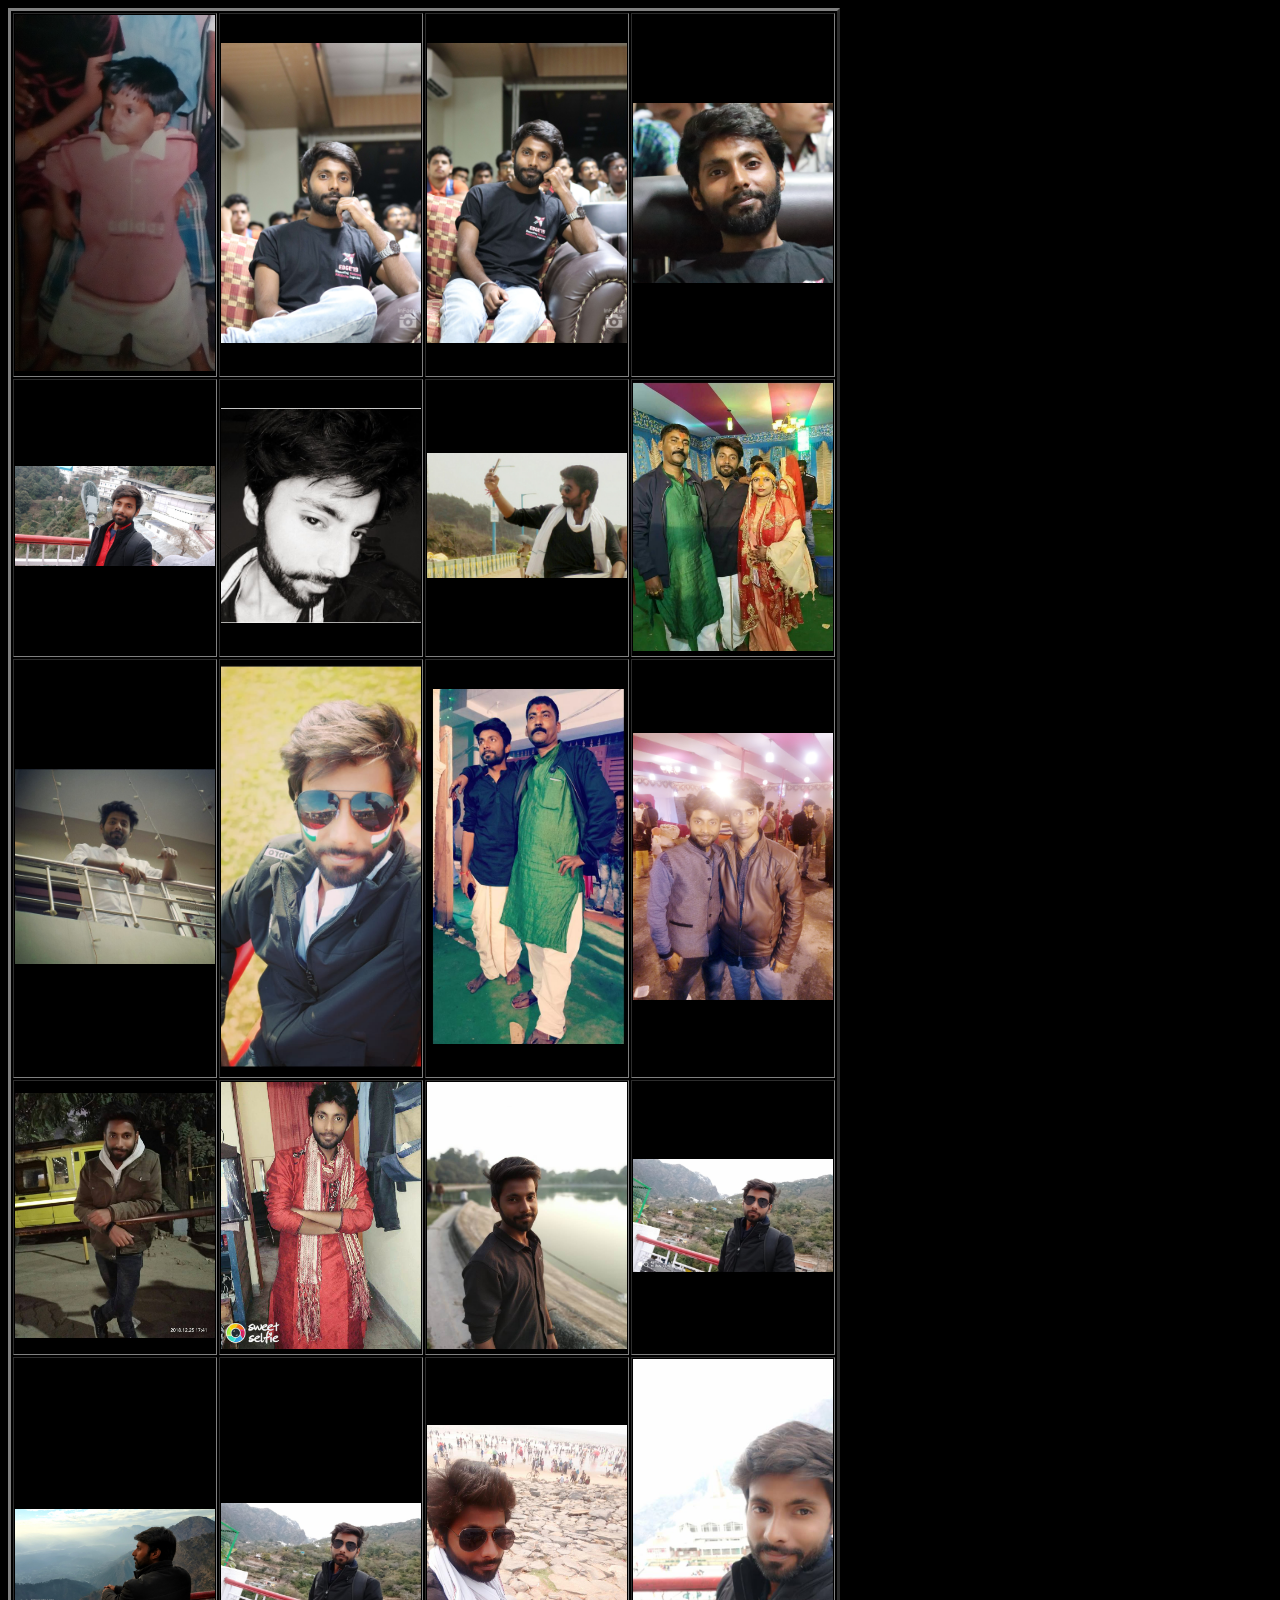
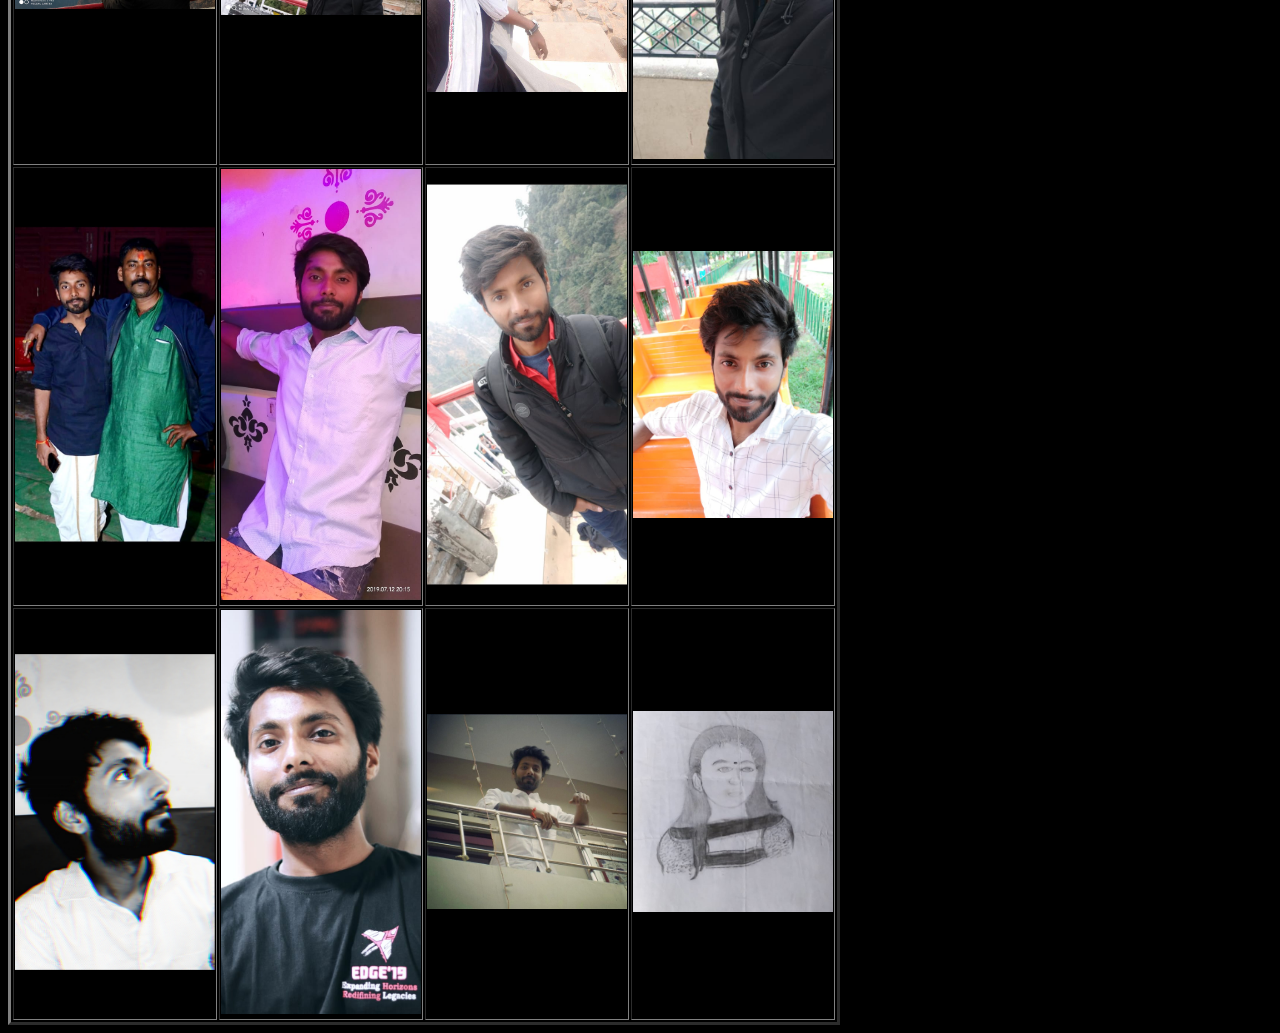
==== pictureG.html @ 765b6c8f "Add files via upload" ====
<!DOCTYPE html>
<html lang="en" dir="ltr">

<head>
  <meta charset="utf-8">
  <title>Gallary</title>
  <link rel="stylesheet" href="css/styles.css">
</head>

<body style="background-color:#000000;">
  <table border="3">
    <tr>
      <td> <img src="chotuku.png" alt="heheheh" width="200" height=""></td>
      <td> <img src="edge3.jpg" alt="edge picks" width="200" height=""></td>
      <td> <img src="edge2.jpg" alt="edge picks" width="200" height=""></td>
      <td><img src="edge.jpg" alt="edge" width="200" height=""></td>
    </tr>
    <tr>
      <td><img src="cute.jpg" alt=""width="200"height=""></td>
      <td><img src="black.jpg" alt=""width="200"height=""></td>
      <td><img src="digha.jpg" alt=""width="200"height=""></td>
      <td><img src="family.jpg" alt=""width="200"height=""></td>

    </tr>
    <tr>
      <td><img src="home.jpg" alt=""width="200"height=""></td>
      <td><img src="india.jpeg" alt=""width="200"height=""></td>
      <td><img src="papa.jpg" alt=""width="200"height=""></td>
      <td><img src="bhai.jpg" alt=""width="200"height=""></td>
    </tr>
    <tr>
      <td><img src="pwc.jpg" alt=""width="200"height=""></td>
      <td><img src="shadi.jpg" alt=""width="200"height=""></td>
      <td><img src="smartboy.jpg" alt=""width="200"height=""></td>
      <td><img src="stud.jpg" alt=""width="200"height=""></td>
    </tr>
    <tr>
      <td><img src="vadi.jpg" alt=""width="200"height=""></td>
      <td><img src="VD1.jpg" alt=""width="200"height=""></td>
      <td><img src="digha2.jpg" alt=""width="200"height=""></td>
      <td><img src="cute2.jpg" alt=""width="200"height=""></td>
    </tr>
    <tr>
      <td><img src="paaa.jpeg" alt=""width="200"height=""></td>
      <td><img src="party.jpeg" alt=""width="200"height=""></td>
      <td><img src="VD2.jpeg" alt=""width="200"height=""></td>
      <td><img src="nicco.jpeg" alt=""width="200"height=""></td>
    </tr>
    <tr>
      <td><img src="edited.jpeg" alt=""width="200"height=""></td>
      <td><img src="edge4.jpeg" alt=""width="200"height=""></td>
      <td><img src="home.jpg" alt=""width="200"height=""></td>
      <td><img src="nancy.jpeg" alt=""width="200"height=""></td>
    </tr>

  </table>
</body>

</html>
---- css/styles.css ----
body{
  background-color: #f2f6f5;
}
hr{
    border-color: grey;

    border-style: dotted  none none;
    border-width: 5px;
    width: 8%;
}
img{
  height: auto;
}
h1{

color: #66BFBF;
}
h2{
    color: #66BFBF;
}
h3{
    color: #66BFBF;
}
h4{
    color: #66BFBF;
}
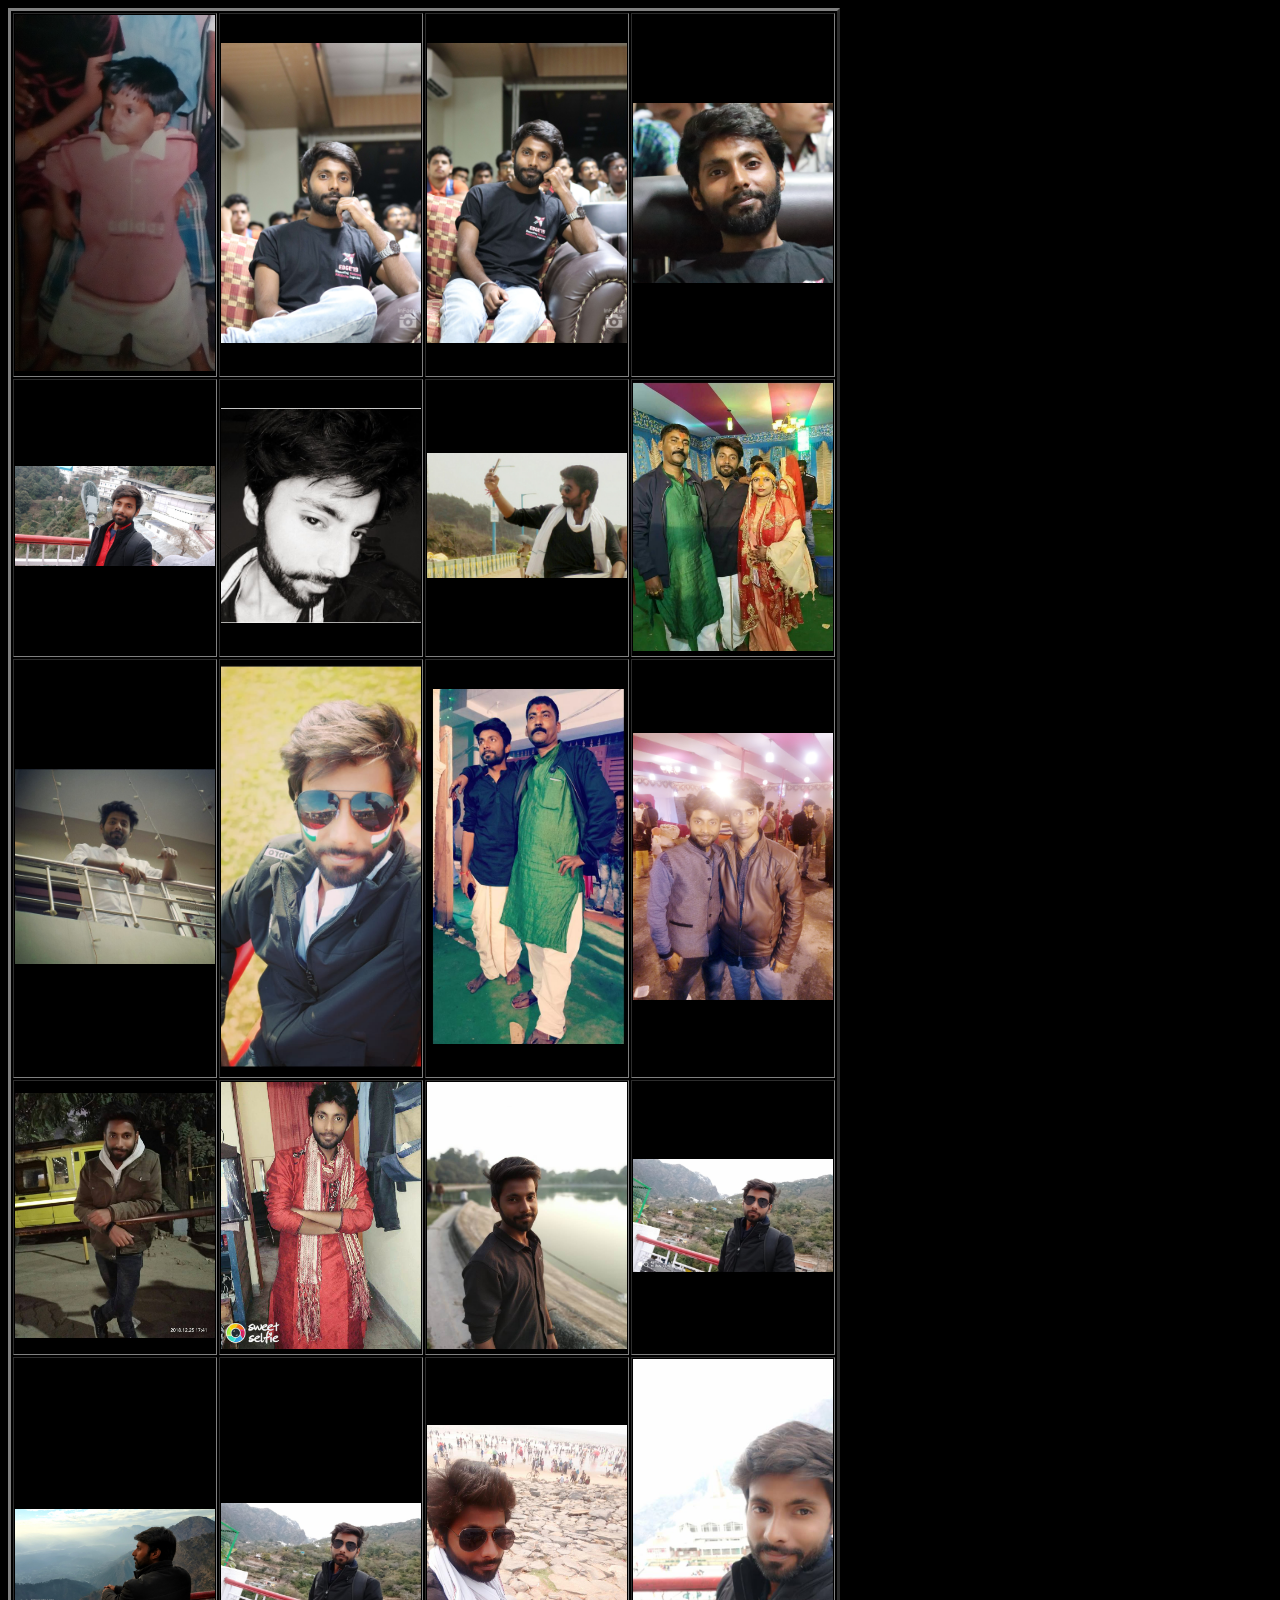
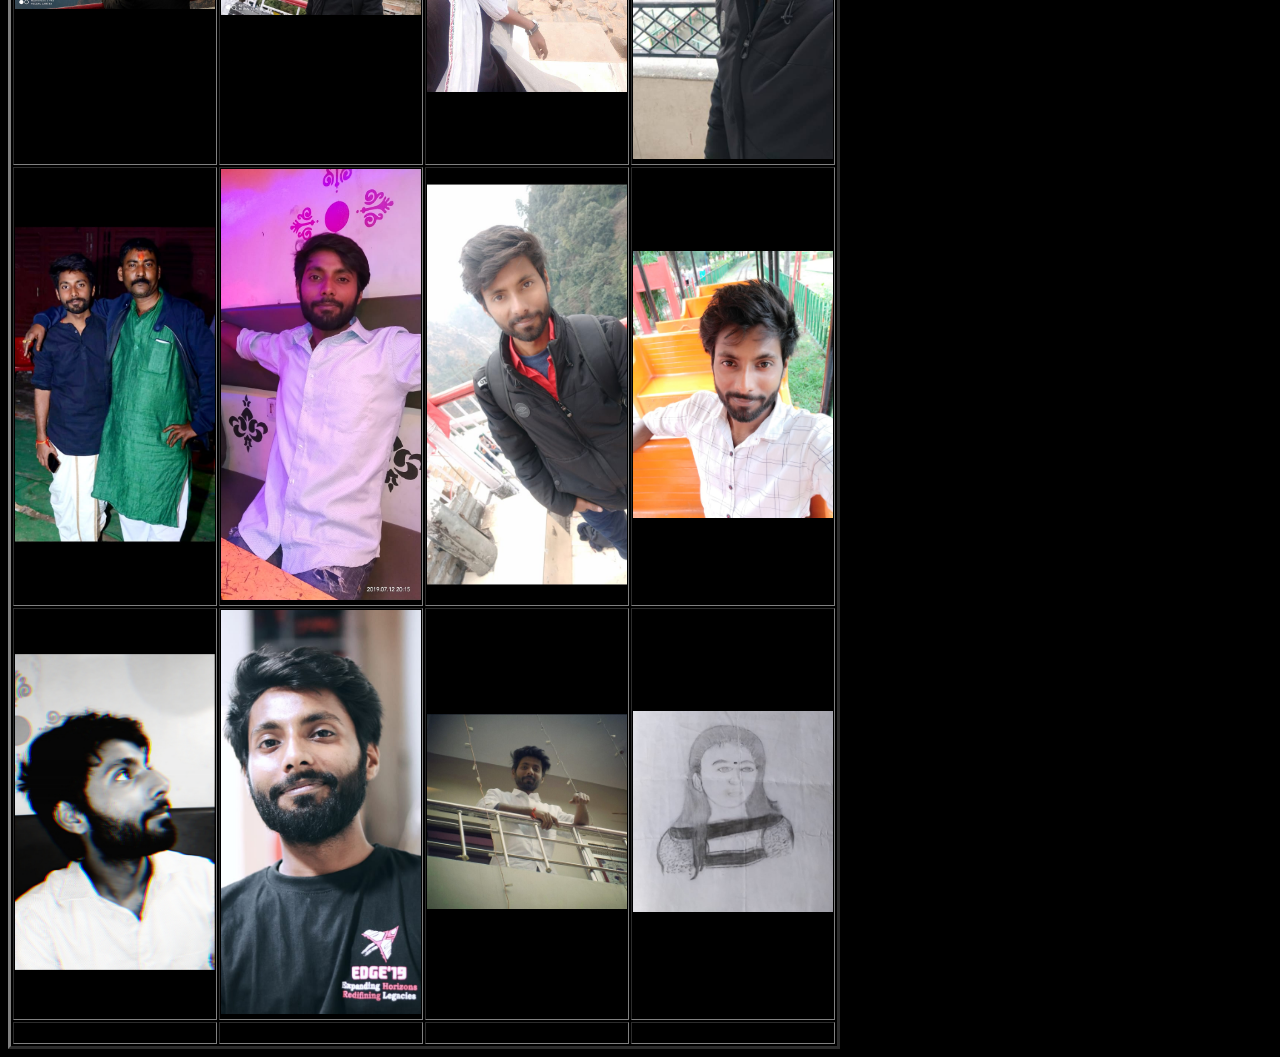
==== commit e57e93f3: "Update pictureG.html" ====
--- a/pictureG.html
+++ b/pictureG.html
@@ -52,6 +52,12 @@
       <td><img src="home.jpg" alt=""width="200"height=""></td>
       <td><img src="nancy.jpeg" alt=""width="200"height=""></td>
     </tr>
+    <tr>
+      <td><img src="1.jpg" alt=""width="200"height=""></td>
+      <td><img src="2.jpg" alt=""width="200"height=""></td>
+      <td><img src="3.jpg" alt=""width="200"height=""></td>
+      <td><img src="4.jpg" alt=""width="200"height=""></td>
+    </tr>
 
   </table>
 </body>
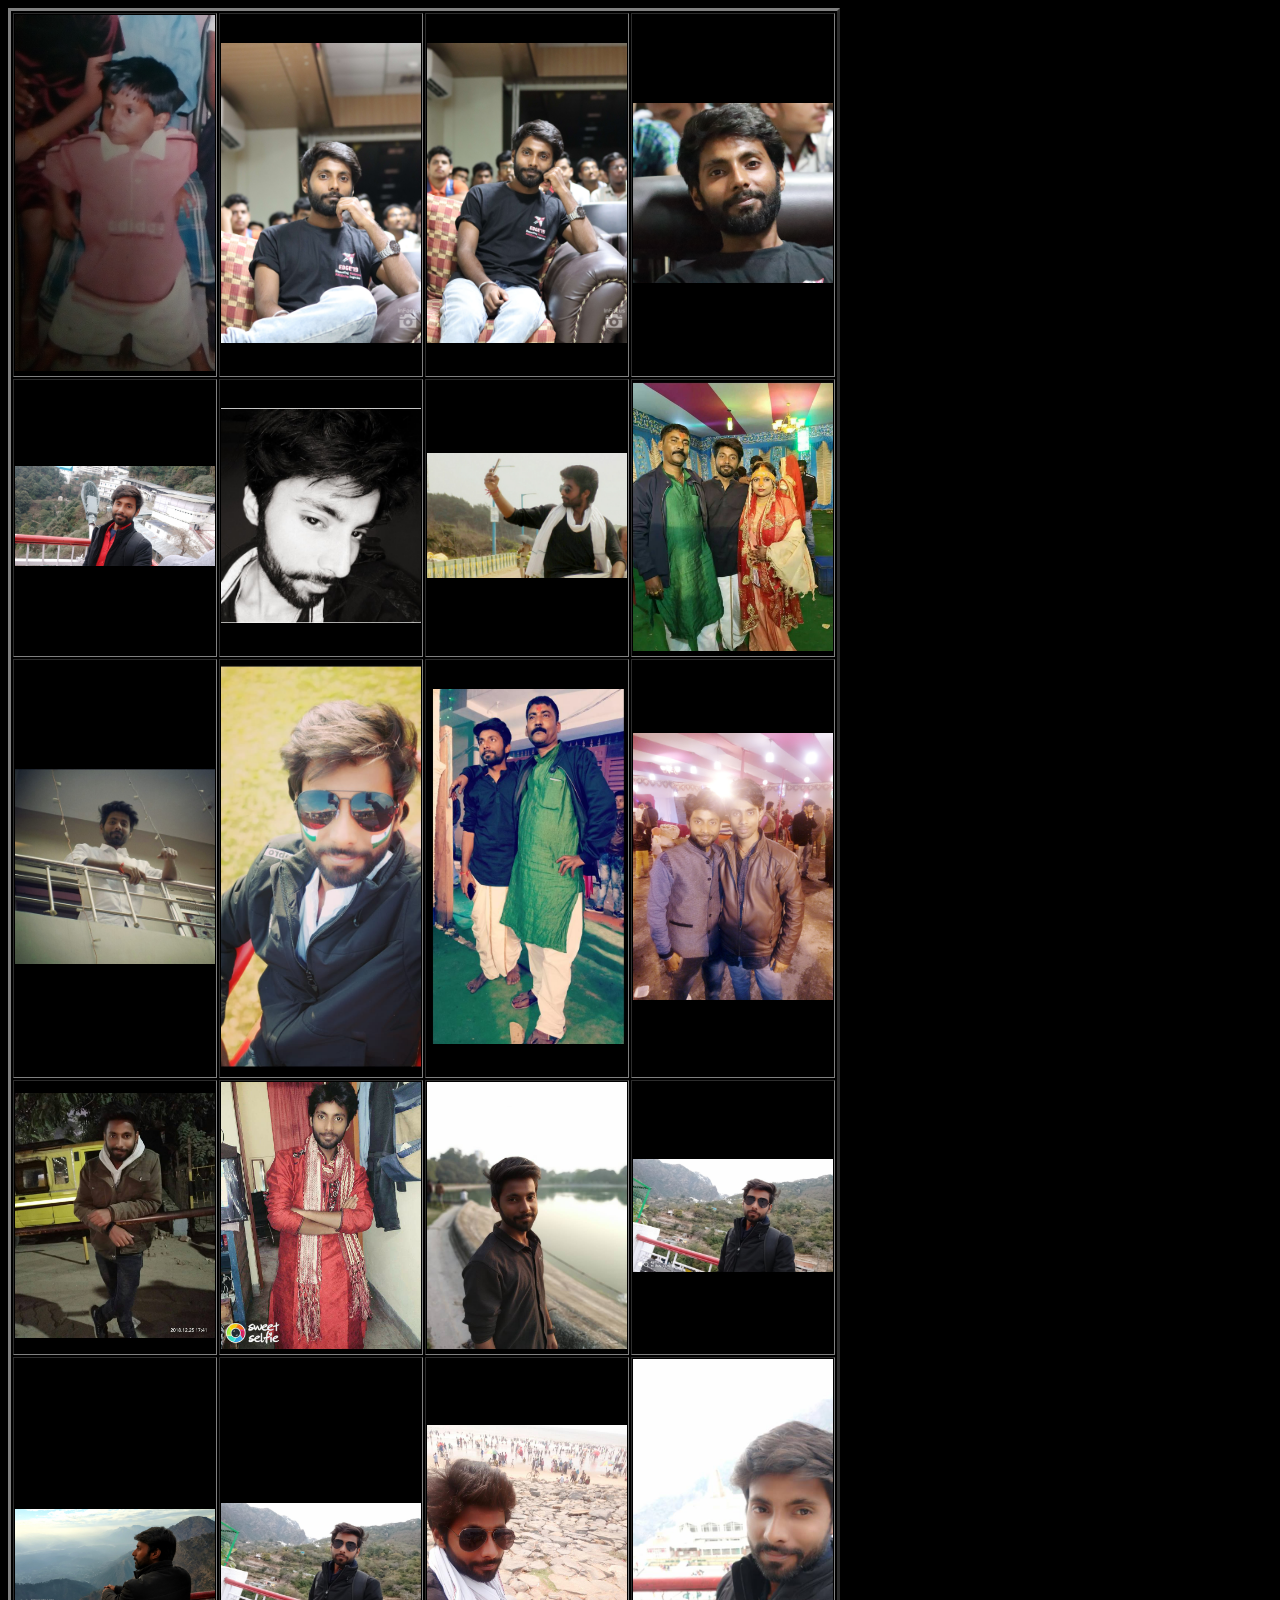
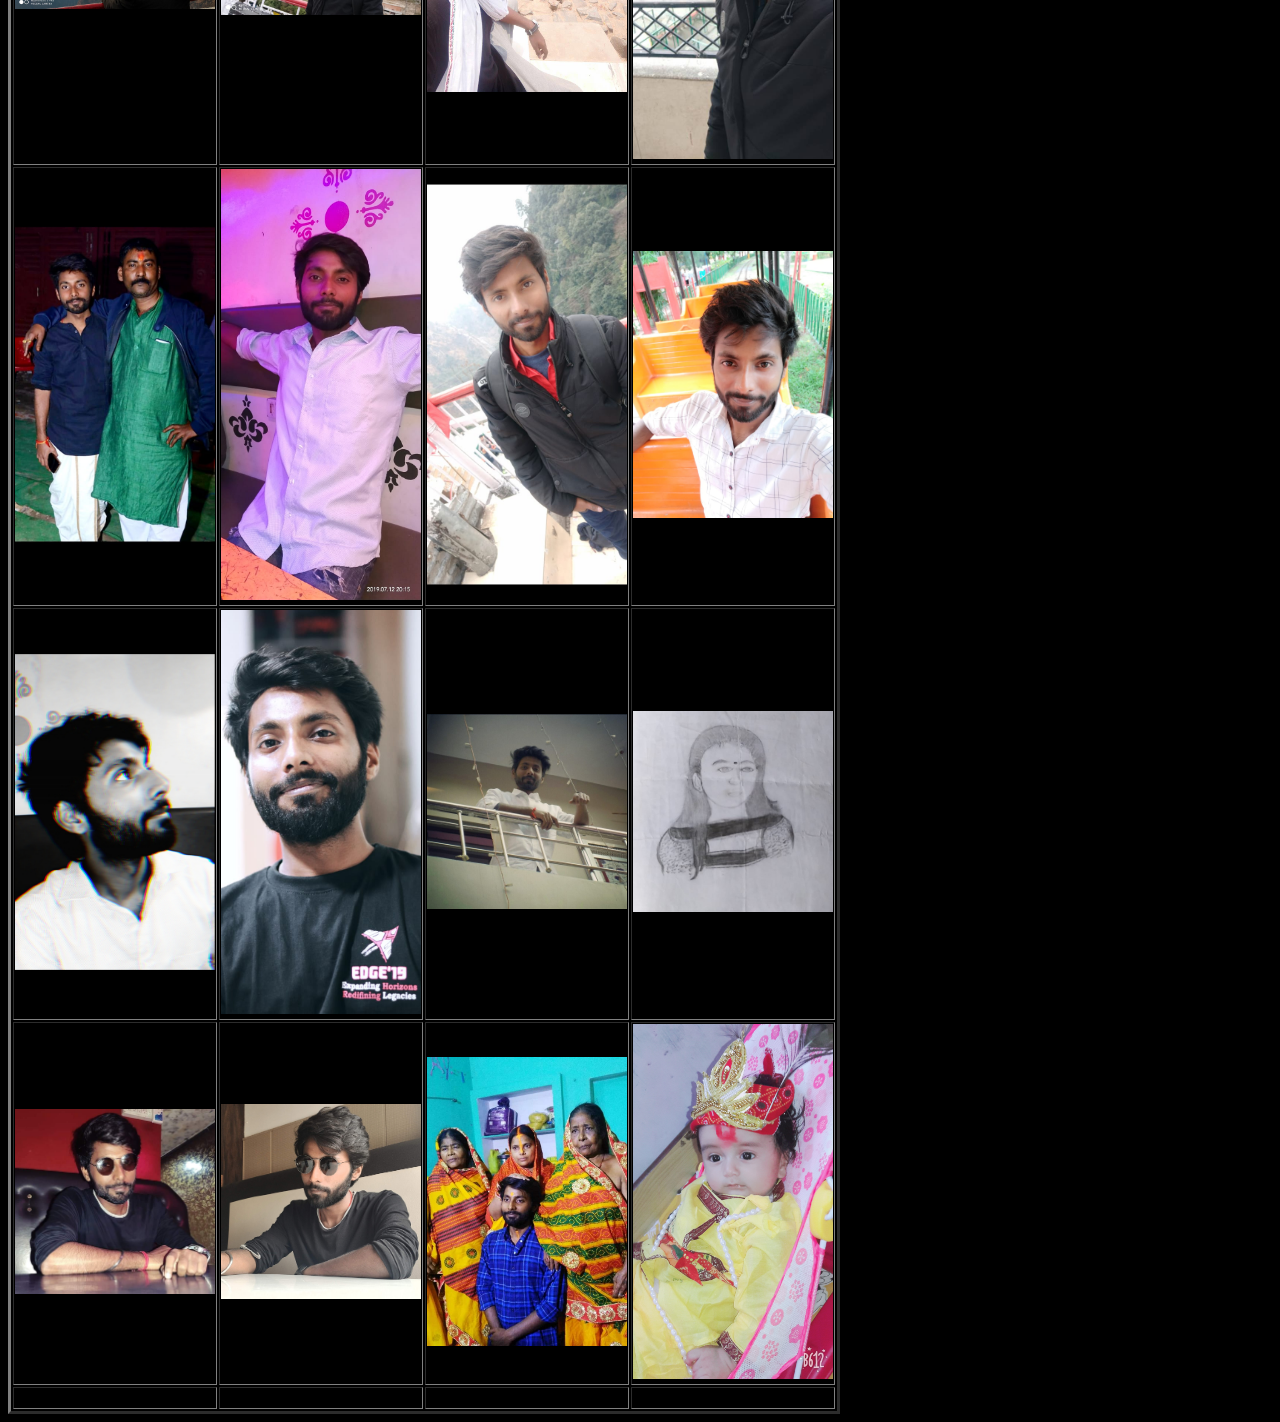
==== commit b214480a: "Update pictureG.html" ====
--- a/pictureG.html
+++ b/pictureG.html
@@ -58,6 +58,12 @@
       <td><img src="3.jpg" alt=""width="200"height=""></td>
       <td><img src="4.jpg" alt=""width="200"height=""></td>
     </tr>
+     <tr>
+      <td><img src="blur.jpeg" alt=""width="200"height=""></td>
+      <td><img src="blur2.jpeg" alt=""width="200"height=""></td>
+      <td><img src="blur3.jpeg" alt=""width="200"height=""></td>
+      <td><img src="blur4.jpeg" alt=""width="200"height=""></td>
+    </tr>
 
   </table>
 </body>
